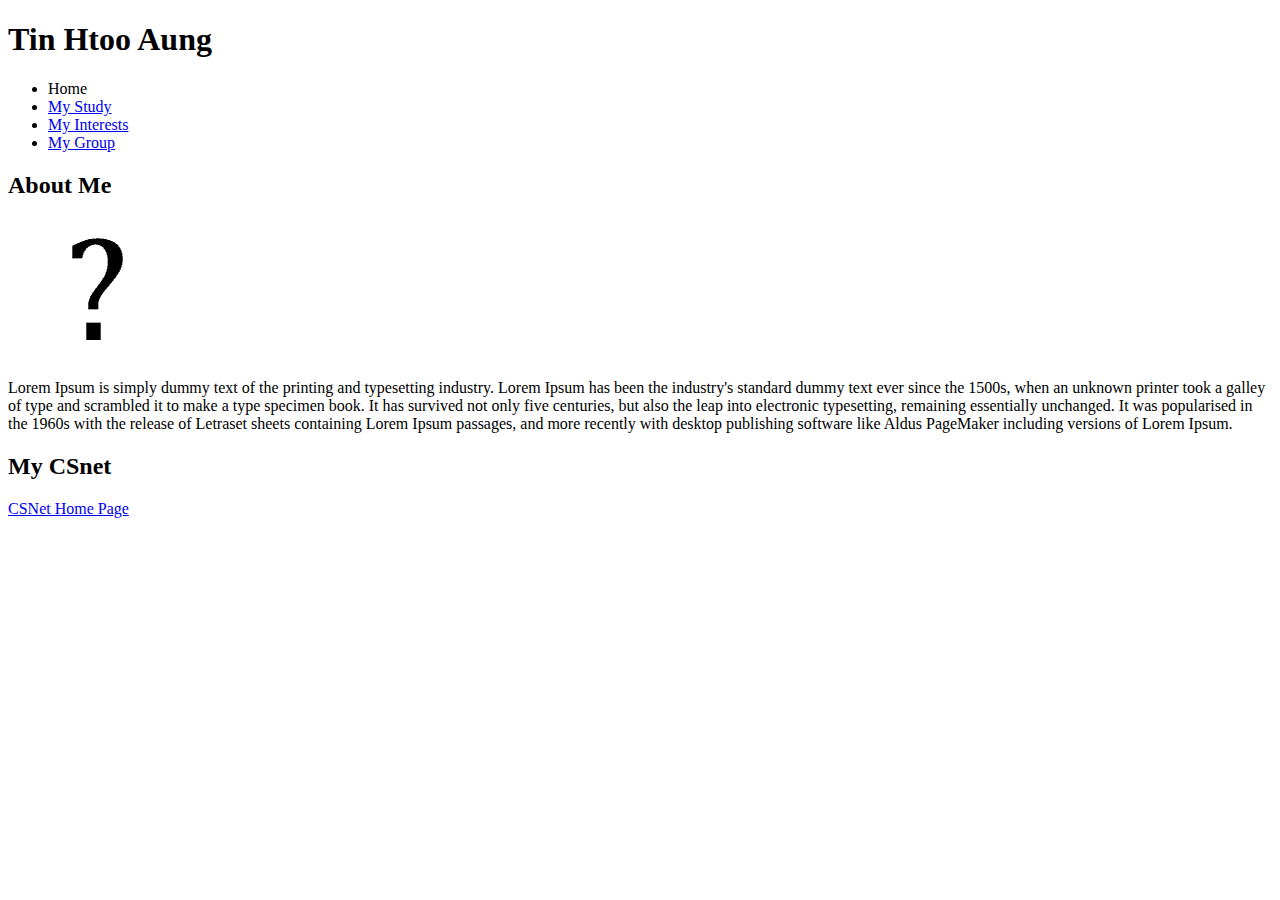
==== index.html @ 1a6fe83f "Commit after lab 3" ====
<!DOCTYPE html>
<html>
	<head>
<!-- COMP112 Tin Htoo Aung  3/03/2015-->
		<title>Tin Htoo Aung</title>
		<meta charset=utf-8>
	</head>
	<body>
		<h1>Tin Htoo Aung</h1>
		<nav>
			<ul>
				<li><a>Home</a></li>
				<li><a href="myStudy.html">My Study</a></li>
				<li><a href="myInterests.html">My Interests</a></li>
				<li><a href="myGroup.html">My Group</a></li>
			</ul>
		</nav>
		<h2>About Me</h2>
		<figure>
			<img src="avatar.png"  alt="Anonymous Avatar" width="100" height="140">
		</figure>
		<p>
			Lorem Ipsum is simply dummy text of the printing and typesetting industry. Lorem Ipsum has been the industry's standard dummy text ever since the 1500s, when an unknown printer took a galley of type and scrambled it to make a type specimen book. It has survived not only five centuries, but also the leap into electronic typesetting, remaining essentially unchanged. It was popularised in the 1960s with the release of Letraset sheets containing Lorem Ipsum passages, and more recently with desktop publishing software like Aldus PageMaker including versions of Lorem Ipsum.
		</p>
		<h2>My CSnet</h2>
		<a href="http://csnet.otago.ac.nz/">CSNet Home Page</a>
	</body>
</html>
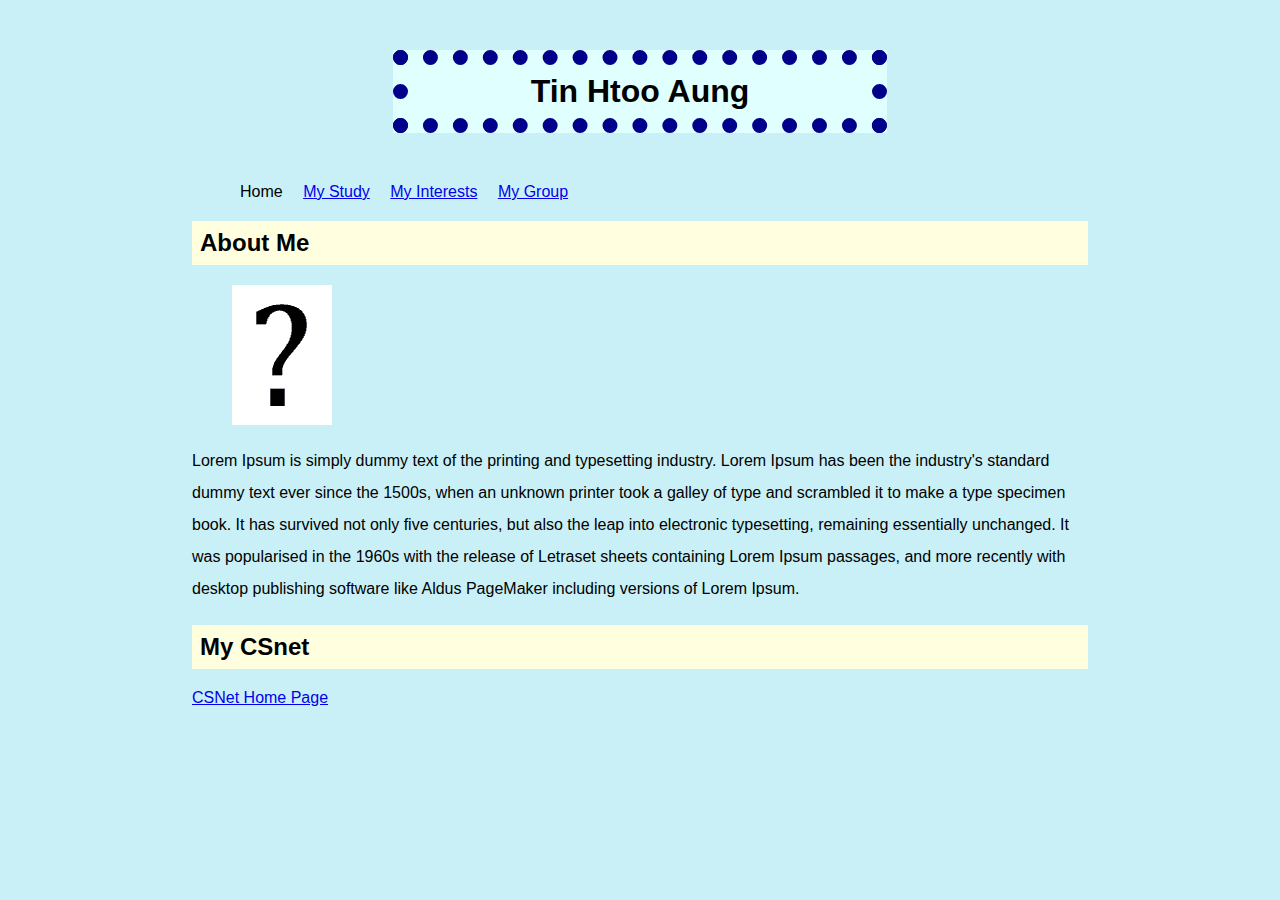
==== commit eba9ac88: "review activity" ====
--- a/index.html
+++ b/index.html
@@ -4,6 +4,7 @@
 <!-- COMP112 Tin Htoo Aung  3/03/2015-->
 		<title>Tin Htoo Aung</title>
 		<meta charset=utf-8>
+        <link rel="stylesheet" href="style.css"/>
 	</head>
 	<body>
 		<h1>Tin Htoo Aung</h1>
--- a/style.css
+++ b/style.css
@@ -0,0 +1,32 @@
+/*Tin Htoo Aung*/
+body{
+    background-color: #caf0f7;
+    font-size: 16px;
+    font-family: Lucida Grande, Lucida Sans, Arial, sans-serif;
+    width: 70%;
+    margin: auto;
+}
+
+h1{
+    width: 50%;
+    background-color: lightcyan;
+    border: 15px dotted darkblue;
+    margin: 50px auto;
+    text-align: center;
+    padding: 8px;
+}
+
+h2 {
+    background-color: lightyellow;
+    padding: 8px;
+}
+
+p {
+    line-height: 2em;
+}
+
+nav li {
+    list-style: none;
+    display: inline;
+    padding: 8px;
+}
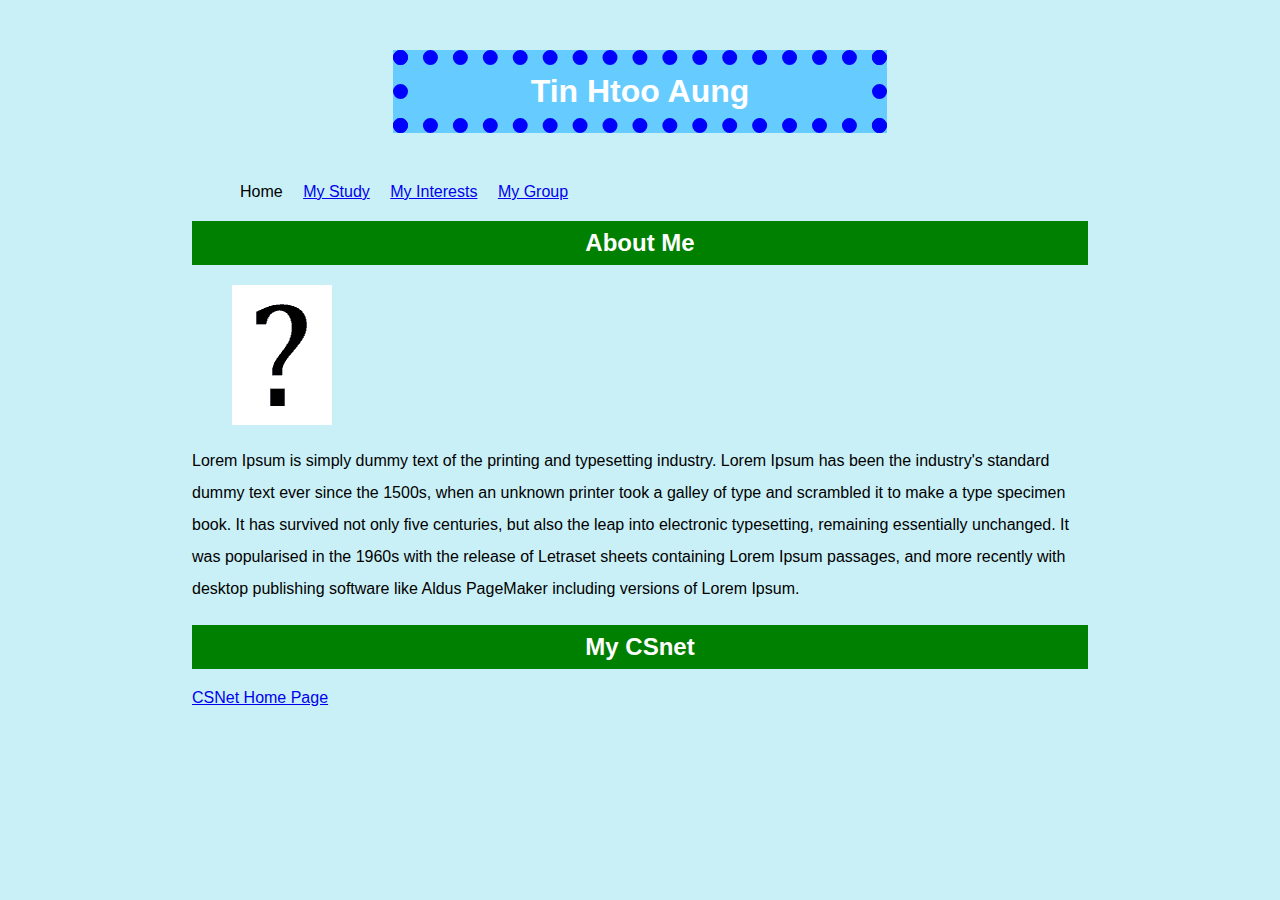
==== commit a805a02b: "Fix errors for submisstion in lab07" ====
--- a/index.html
+++ b/index.html
@@ -11,14 +11,14 @@
 		<nav>
 			<ul>
 				<li><a>Home</a></li>
-				<li><a href="myStudy.html">My Study</a></li>
-				<li><a href="myInterests.html">My Interests</a></li>
-				<li><a href="myGroup.html">My Group</a></li>
+				<li><a href="pages/myStudy.html">My Study</a></li>
+				<li><a href="pages/myInterests.html">My Interests</a></li>
+				<li><a href="pages/myGroup.html">My Group</a></li>
 			</ul>
 		</nav>
 		<h2>About Me</h2>
 		<figure>
-			<img src="avatar.png"  alt="Anonymous Avatar" width="100" height="140">
+			<img src="images/avatar.png"  alt="Anonymous Avatar" width="100" height="140">
 		</figure>
 		<p>
 			Lorem Ipsum is simply dummy text of the printing and typesetting industry. Lorem Ipsum has been the industry's standard dummy text ever since the 1500s, when an unknown printer took a galley of type and scrambled it to make a type specimen book. It has survived not only five centuries, but also the leap into electronic typesetting, remaining essentially unchanged. It was popularised in the 1960s with the release of Letraset sheets containing Lorem Ipsum passages, and more recently with desktop publishing software like Aldus PageMaker including versions of Lorem Ipsum.
--- a/style.css
+++ b/style.css
@@ -1,24 +1,28 @@
 /*Tin Htoo Aung*/
 body{
     background-color: #caf0f7;
+    color: black;
     font-size: 16px;
-    font-family: Lucida Grande, Lucida Sans, Arial, sans-serif;
+    font-family: 'Lucida Grande', 'Lucida Sans', Arial, sans-serif;
     width: 70%;
     margin: auto;
 }
 
 h1{
     width: 50%;
-    background-color: lightcyan;
-    border: 15px dotted darkblue;
+    background-color: #66CCFF;
+    color: white;
+    border: 15px dotted blue;
     margin: 50px auto;
     text-align: center;
     padding: 8px;
 }
 
 h2 {
-    background-color: lightyellow;
+    background-color: green;
+    color: white;
     padding: 8px;
+    text-align: center;
 }
 
 p {
@@ -30,3 +34,30 @@
     display: inline;
     padding: 8px;
 }
+
+#timetable {
+    border-collapse: collapse;
+    width: 100%;
+}
+
+#timetable th, td {
+   border: 1px solid white;
+   padding: 5px;
+}
+
+#timetable caption {
+    padding: 5px;
+    font-weight: bold;
+    background-color: white;
+    color: green;
+}
+
+#timetable th {
+    background-color: green;
+    color: white;
+}
+
+#timetable td {
+    background-color: white;
+    color: green;
+}
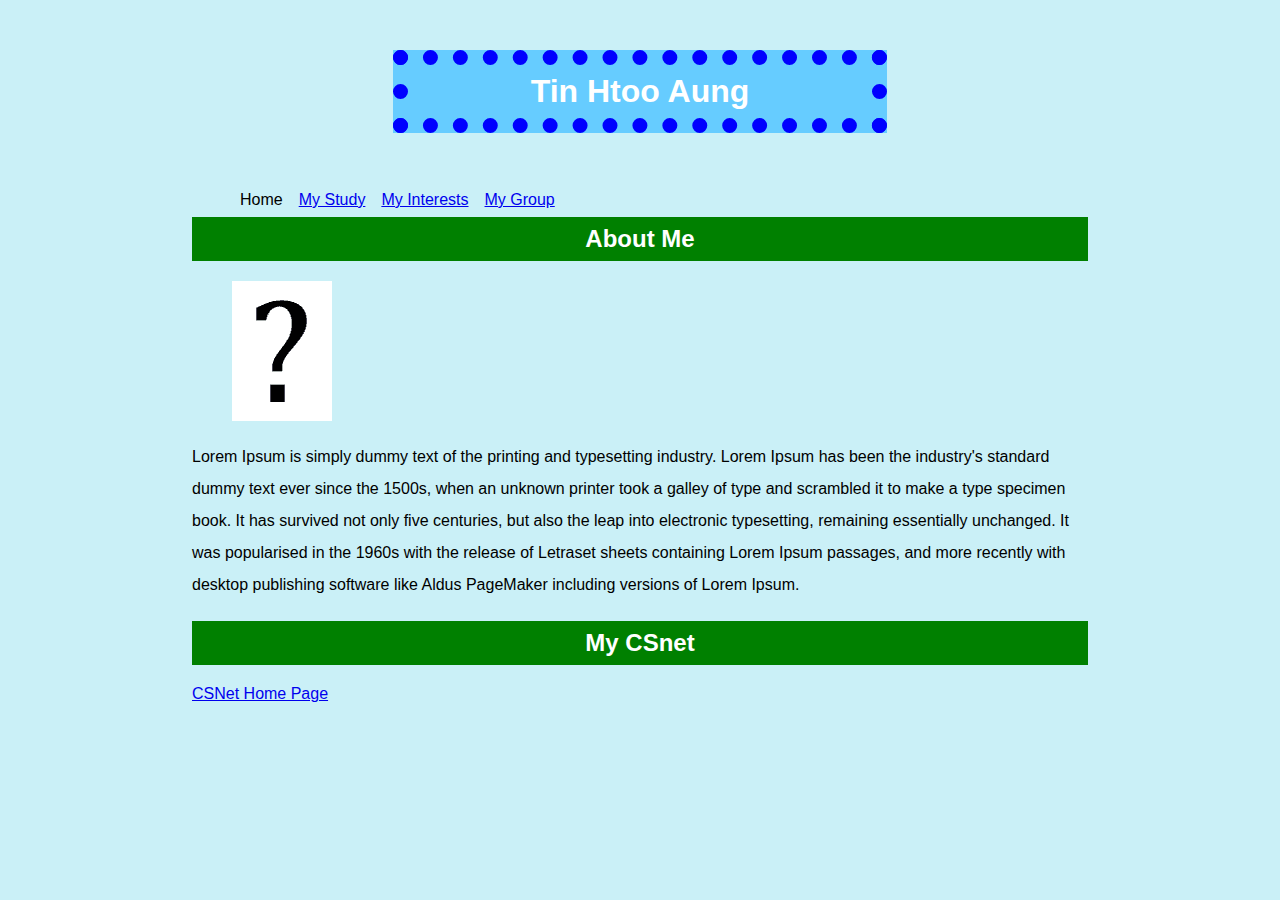
==== commit 7153c5bc: "finish" ====
--- a/index.html
+++ b/index.html
@@ -16,7 +16,7 @@
 				<li><a href="pages/myGroup.html">My Group</a></li>
 			</ul>
 		</nav>
-		<h2>About Me</h2>
+		<h2 class="clear">About Me</h2>
 		<figure>
 			<img src="images/avatar.png"  alt="Anonymous Avatar" width="100" height="140">
 		</figure>
--- a/style.css
+++ b/style.css
@@ -31,8 +31,12 @@
 
 nav li {
     list-style: none;
-    display: inline;
+    float: left;
     padding: 8px;
+}
+
+.clear{
+    clear: left;
 }
 
 #timetable {
